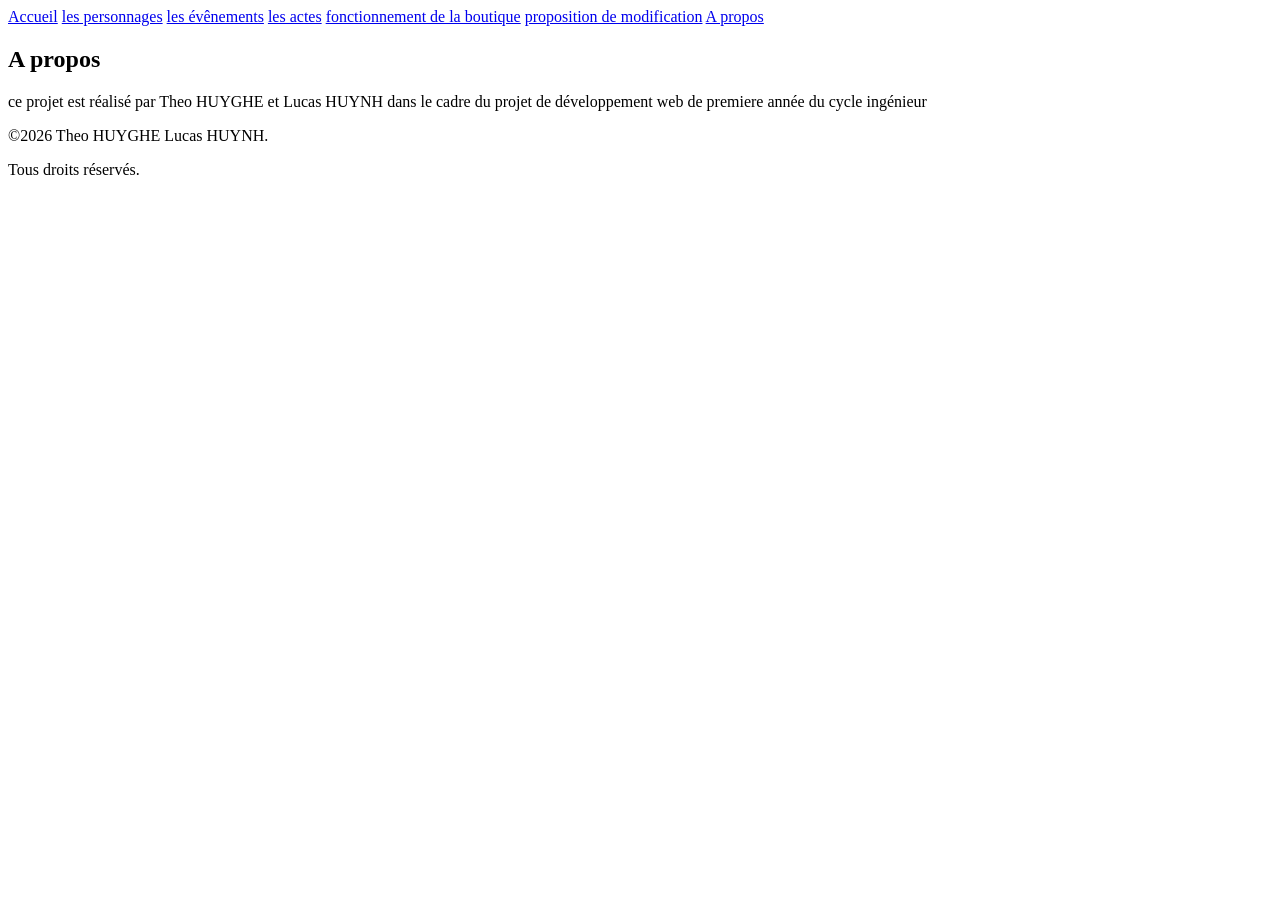
==== html/a_propos.html @ ce3ab5c5 "mise en place de la navbar et du footer sur les pages" ====
<!DOCTYPE html>
<html lang="fr">
    <head>
        <meta charset="UTF-8">
        <link rel= "stylesheet" href="../css/style.css">
        <title>Green IT - A propos</title>
    </head>
    <body>
        <header>

            <nav>
                <a href="../index.html">Accueil</a>
                <a href="./personnages.html">les personnages</a>
                <a href="./evenements.html">les évênements</a>
                <a href="./actes.html">les actes</a>
                <a href="./boutique.html">fonctionnement de la boutique</a>
                <a href="./proposition_modif.html">proposition de modification</a>
                <a href="./a_propos.html">A propos</a>
            </nav>
        </header>

        <section>
            <H1>A propos</H1>
            <p>ce projet est réalisé par Theo HUYGHE et Lucas HUYNH dans le cadre du projet de développement web de premiere année du cycle ingénieur</p>
        </section>


        <footer>
            <p>©️2026 Theo HUYGHE Lucas HUYNH.</p>
            <p>Tous droits réservés.</p>
        </footer>
    </body>
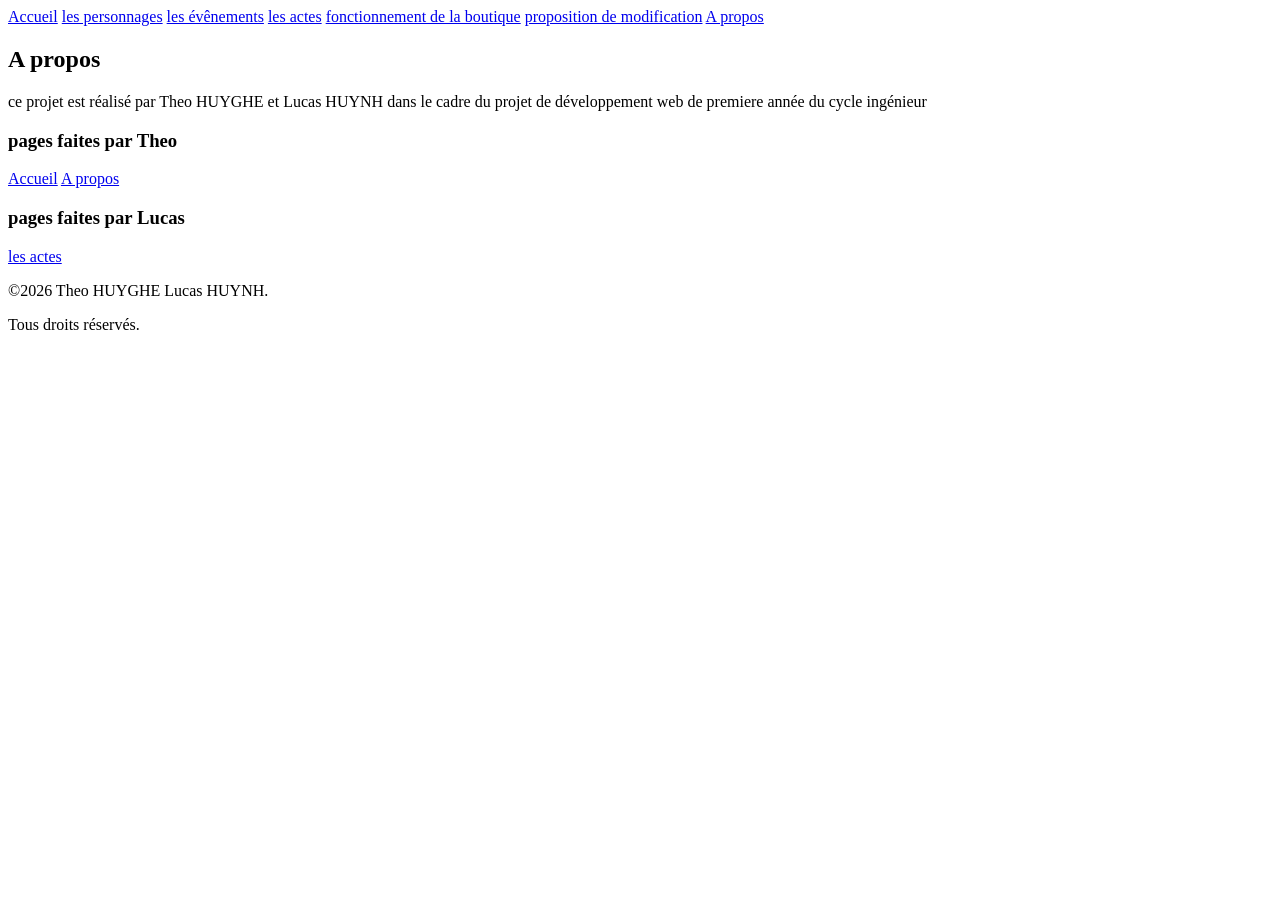
==== commit 13e86b38: "a propos a compléter" ====
--- a/html/a_propos.html
+++ b/html/a_propos.html
@@ -23,6 +23,15 @@
             <H1>A propos</H1>
             <p>ce projet est réalisé par Theo HUYGHE et Lucas HUYNH dans le cadre du projet de développement web de premiere année du cycle ingénieur</p>
         </section>
+        <section>
+            <h3>pages faites par Theo</h3>
+            <a href="../index.html">Accueil</a>
+            <a href="./a_propos.html">A propos</a>
+        </section>
+        <section>
+            <h3>pages faites par Lucas</h3>
+            <a href="./actes.html">les actes</a>
+        </section>
 
 
         <footer>
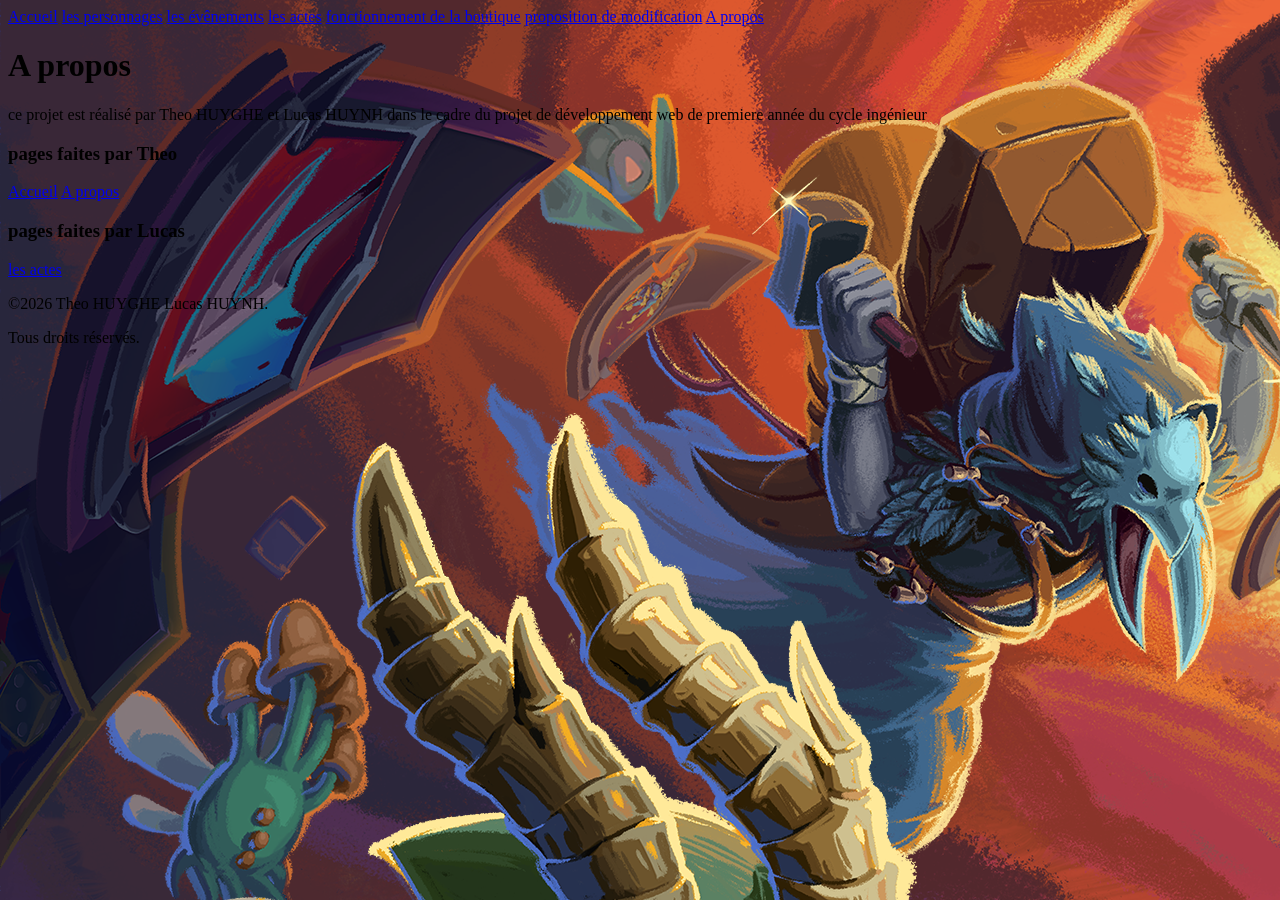
==== commit dca2d1cb: "ajout fond header et footer" ====
--- a/html/a_propos.html
+++ b/html/a_propos.html
@@ -2,36 +2,38 @@
 <html lang="fr">
     <head>
         <meta charset="UTF-8">
-        <link rel= "stylesheet" href="../css/style.css">
-        <title>Green IT - A propos</title>
+        <link rel= "stylesheet" href="../css/styles.css">
+        <title>STS2 - A propos</title>
     </head>
-    <body>
+    <body background="../img/Background.png">
         <header>
 
             <nav>
-                <a href="../index.html">Accueil</a>
-                <a href="./personnages.html">les personnages</a>
-                <a href="./evenements.html">les évênements</a>
-                <a href="./actes.html">les actes</a>
-                <a href="./boutique.html">fonctionnement de la boutique</a>
-                <a href="./proposition_modif.html">proposition de modification</a>
-                <a href="./a_propos.html">A propos</a>
+                <a class="bouton" href="../index.html">Accueil</a>
+                <a class="bouton" href="./personnages.html">les personnages</a>
+                <a class="bouton" href="./evenements.html">les évênements</a>
+                <a class="bouton" href="./actes.html">les actes</a>
+                <a class="bouton" href="./boutique.html">fonctionnement de la boutique</a>
+                <a class="bouton" href="./proposition_modif.html">proposition de modification</a>
+                <a class="bouton" href="./a_propos.html">A propos</a>
             </nav>
         </header>
-
-        <section>
+        <main>
             <H1>A propos</H1>
-            <p>ce projet est réalisé par Theo HUYGHE et Lucas HUYNH dans le cadre du projet de développement web de premiere année du cycle ingénieur</p>
-        </section>
-        <section>
-            <h3>pages faites par Theo</h3>
-            <a href="../index.html">Accueil</a>
-            <a href="./a_propos.html">A propos</a>
-        </section>
-        <section>
-            <h3>pages faites par Lucas</h3>
-            <a href="./actes.html">les actes</a>
-        </section>
+            <section>
+                <p>ce projet est réalisé par Theo HUYGHE et Lucas HUYNH dans le cadre du projet de développement web de premiere année du cycle ingénieur</p>
+            </section>
+            <section>
+                <h3>pages faites par Theo</h3>
+                <a href="../index.html">Accueil</a>
+                <a href="./a_propos.html">A propos</a>
+            </section>
+            <section>
+                <h3>pages faites par Lucas</h3>
+                <a href="./actes.html">les actes</a>
+            </section>
+        </main>
+        
 
 
         <footer>
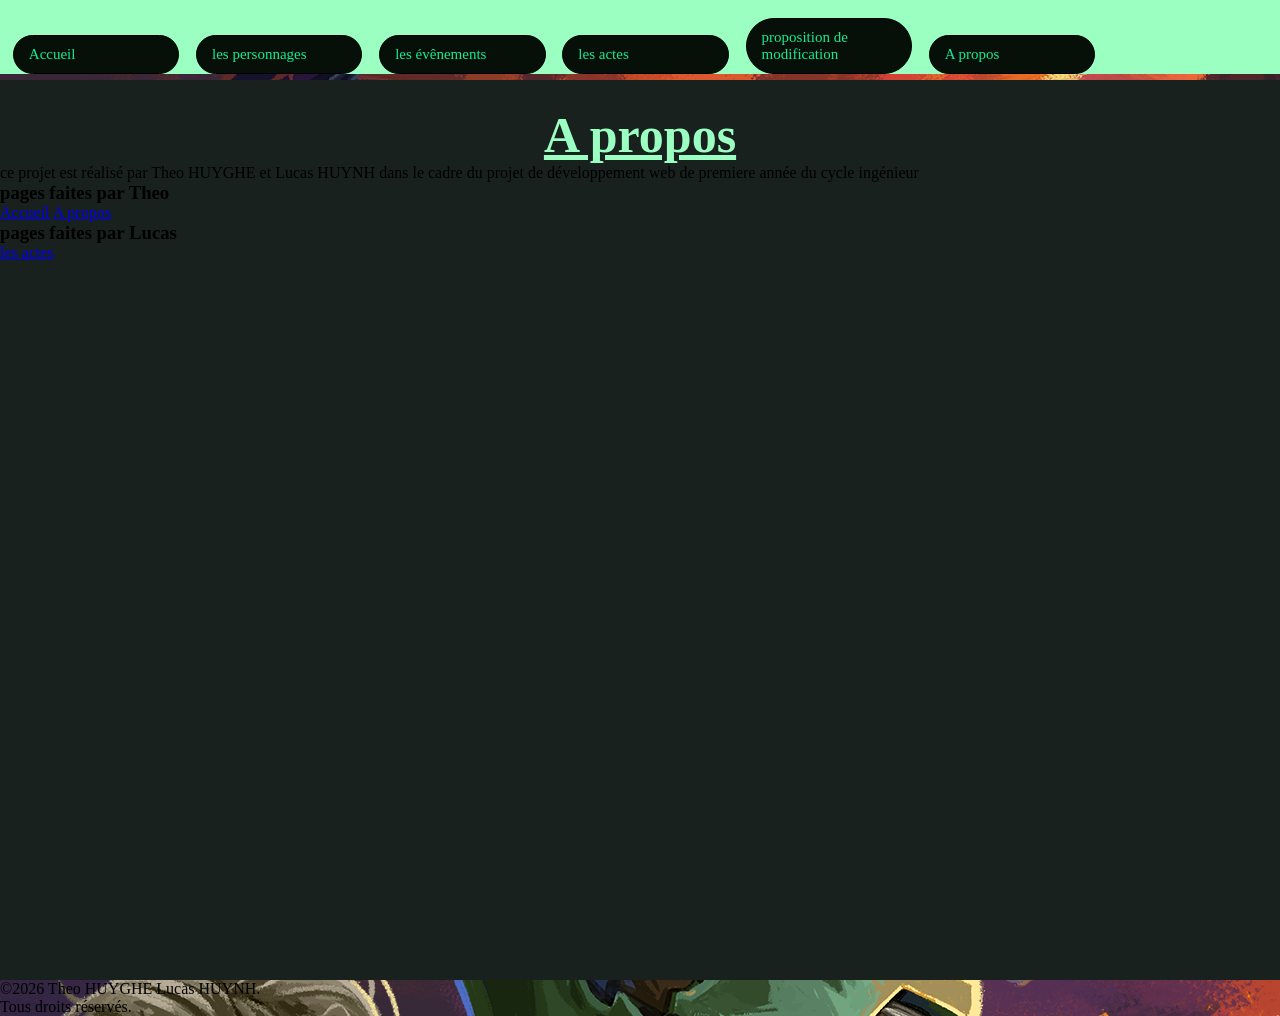
==== commit 58182960: "Finir Formulaire et actes" ====
--- a/html/a_propos.html
+++ b/html/a_propos.html
@@ -13,7 +13,6 @@
                 <a class="bouton" href="./personnages.html">les personnages</a>
                 <a class="bouton" href="./evenements.html">les évênements</a>
                 <a class="bouton" href="./actes.html">les actes</a>
-                <a class="bouton" href="./boutique.html">fonctionnement de la boutique</a>
                 <a class="bouton" href="./proposition_modif.html">proposition de modification</a>
                 <a class="bouton" href="./a_propos.html">A propos</a>
             </nav>
--- a/css/styles.css
+++ b/css/styles.css
@@ -0,0 +1,223 @@
+@charset "utf-8";
+
+*{
+	margin:0;
+	padding:0;
+}
+@font-face {
+  
+  font-family: 'policetitres';
+  src: url('../polices/GIL.TTF');
+}
+@font-face{
+	font-family: 'Berlin';
+  src: url('../polices/BRLNSR.TTF');
+}
+
+
+
+@media (min-width: 1351px) {
+
+nav{
+	position:fixed;
+	display:block;
+	width:11em;
+	left:0;
+	top:0;
+	border-right:solid 1px black;
+	height:100vh;
+	background-color:#9bffc2 ;
+	padding:0.5em;
+}
+
+
+nav a.bouton{
+	display:block;
+	box-shadow: 3px 4px 0px 0px transparent ;
+	background-color:#070f09;
+	border-radius:32px;
+	border:1px solid #000000;
+	cursor:pointer;
+	color:#12eb94;
+	font-family:'policetitres';
+	font-size:21px;
+	padding:19px 33px;
+	text-decoration:none;
+	margin-top:2vh;
+}
+
+nav a.bouton.ici{
+	box-shadow: 3px 4px 0px 0px #2e9c0f;
+
+}
+
+section{
+    display: block;
+    background-color: #474B4EFF;
+    margin: 12px;
+	padding: 3px	;
+
+}
+
+footer{
+	margin-left:12em;
+    background-color: #474B4EFF;
+}
+
+footer p{
+	color:black;
+	font-family:'Berlin';
+}
+main{
+	margin-left:12em;
+	min-height:100vh;
+	max-height:none;
+	max-width: 95%;
+}
+
+main h1{
+	Color:#9bffc2;
+	text-decoration:underline;
+	font-size:50px;
+	font-family:'policetitres';
+	text-align:center;
+	padding-top:2%;
+}
+main h2{
+	Color:#9bffc2;
+	font-size:35px;
+	font-family:'policetitres';
+	text-align:center;
+}
+
+}
+
+@media (min-width: 801px) 
+    and (max-width: 1350px) {
+    nav{
+	position:absolute;
+	display:block;
+	width:100%;
+	left:0;
+	top:0;
+	height:auto;
+	background-color:#9bffc2 ;
+	/*padding:0.5em;*/
+}
+
+
+nav a.bouton{
+	display:inline-block;
+	width:10.5vw;
+	box-shadow: 3px 4px 0px 0px transparent ;
+	background-color:#070f09;
+	border-radius:32px;
+	border:1px solid #000000;
+	cursor:pointer;
+	color:#12eb94;
+	font-family:'policetitres';
+	font-size:15px;
+	padding:10px 15px;
+	text-decoration:none;
+	margin-top:2vh;
+	margin-left:1%;
+}
+
+nav a.bouton.ici{
+	box-shadow: 3px 4px 0px 0px #2e9c0f;
+
+}
+main{
+	margin-top:5em;
+	background-color:#19211e;
+	min-height:100vh;
+	max-height:none;
+}
+
+main h1{
+	Color:#9bffc2;
+	text-decoration:underline;
+	font-size:50px;
+	font-family:'policetitres';
+	text-align:center;
+	padding-top:2%;
+}
+main h2{
+	Color:#9bffc2;
+	font-size:35px;
+	font-family:'policetitres';
+	text-align:center;
+}
+  }
+  @media (max-width: 800px) {
+    nav{
+	position:absolute;
+	display:block;
+	width:100%;
+	left:0;
+	top:0;
+	height:45%;
+	background-color:#9bffc2 ;
+	/*padding:0.5em;*/
+}
+
+
+nav a.bouton{
+	display:block;
+	
+	box-shadow: 3px 4px 0px 0px transparent ;
+	background-color:#070f09;
+	border-radius:32px;
+	border:1px solid #000000;
+	cursor:pointer;
+	color:#12eb94;
+	font-family:'policetitres';
+	font-size:21px;
+	padding:19px 33px;
+	text-decoration:none;
+	margin-top:2vh;
+	margin-left:5vw;
+	margin-right:5vw;
+}
+nav a.bouton.ici{
+	box-shadow: 3px 4px 0px 0px #2e9c0f;
+
+}
+
+main{
+	margin-top:25.4em;
+	background-color:#19211e;
+	min-height:100vh;
+	max-height:none;
+}
+
+main h1{
+	Color:#9bffc2;
+	text-decoration:underline;
+	font-size:50px;
+	font-family:'policetitres';
+	text-align:center;
+	padding-top:2%;
+}
+main h2{
+	Color:#9bffc2;
+	font-size:35px;
+	font-family:'policetitres';
+	text-align:center;
+}
+  }
+
+.Ancient
+{
+	display: block;
+	height: 400px;
+	width: 400px;
+	object-fit: cover;
+	margin: 0 auto;
+}
+
+#message {
+    color: green;
+    font-weight: bold;
+    margin-top: 10px;
+}
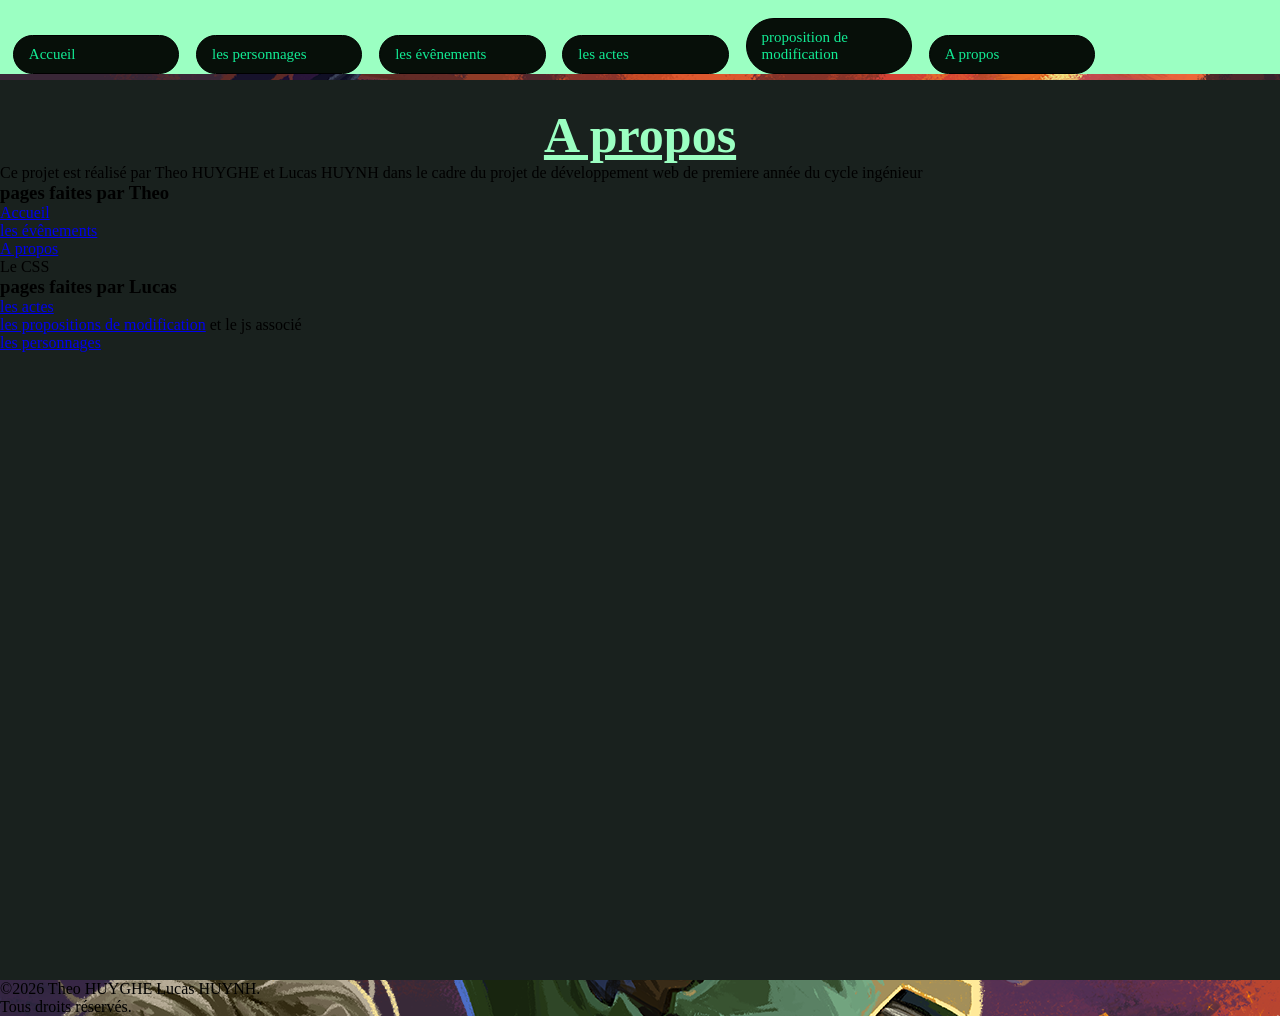
==== commit 714aa476: "completion de a propos" ====
--- a/html/a_propos.html
+++ b/html/a_propos.html
@@ -20,16 +20,20 @@
         <main>
             <H1>A propos</H1>
             <section>
-                <p>ce projet est réalisé par Theo HUYGHE et Lucas HUYNH dans le cadre du projet de développement web de premiere année du cycle ingénieur</p>
+                <p>Ce projet est réalisé par Theo HUYGHE et Lucas HUYNH dans le cadre du projet de développement web de premiere année du cycle ingénieur</p>
             </section>
             <section>
                 <h3>pages faites par Theo</h3>
-                <a href="../index.html">Accueil</a>
-                <a href="./a_propos.html">A propos</a>
+                <p><a href="../index.html">Accueil</a></p>
+                <p><a href="../html/evenements.html">les évênements</a></p>
+                <p><a href="./a_propos.html">A propos</a></p>
+                <p>Le CSS</p>
             </section>
             <section>
                 <h3>pages faites par Lucas</h3>
-                <a href="./actes.html">les actes</a>
+                <p><a href="./actes.html">les actes</a></p>
+                <p><a href="./proposition_modif.html">les propositions de modification</a> et le js associé</p>
+                <p><a href="./personnages.html">les personnages</a></p>
             </section>
         </main>
         
